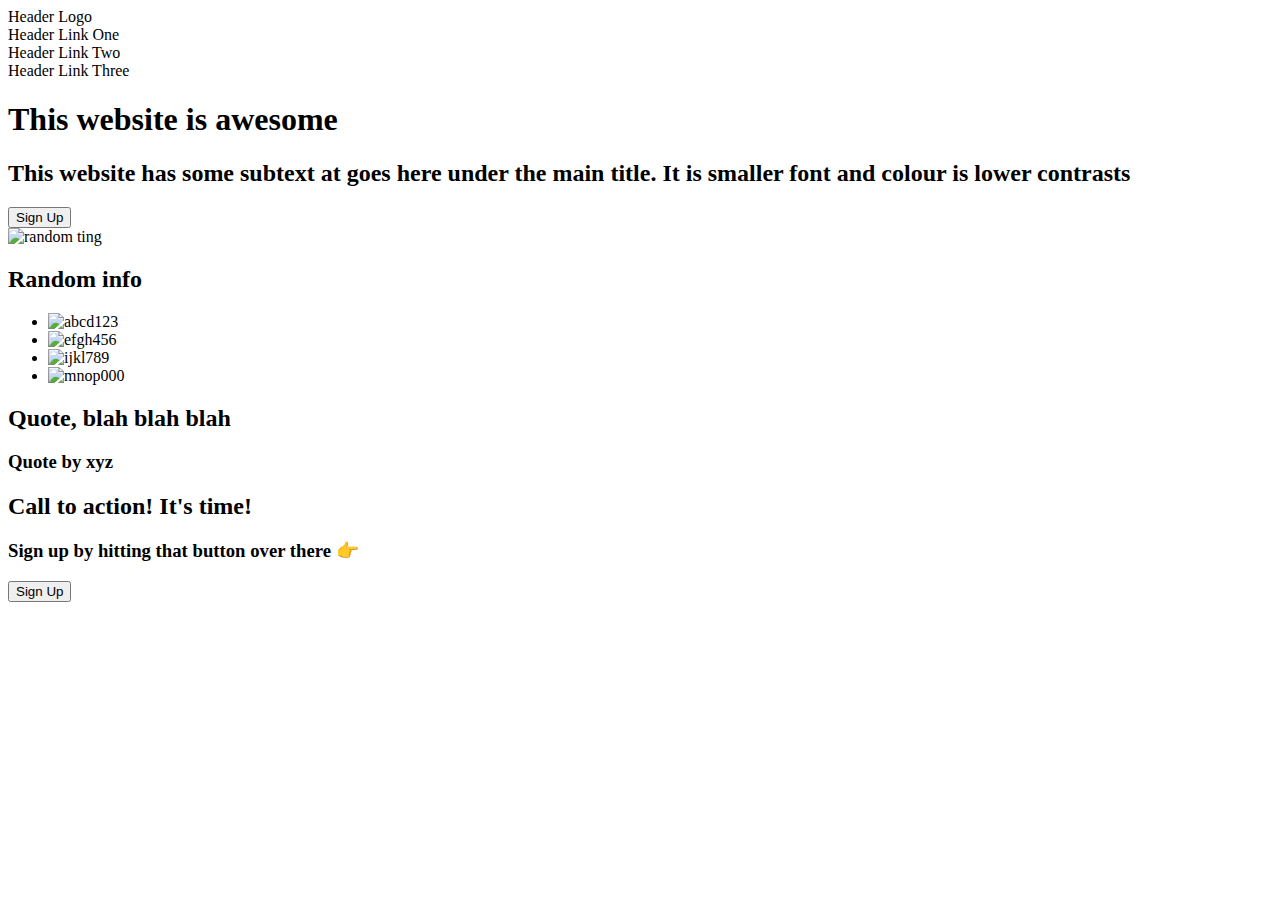
==== landing-page.html @ 02b335d7 "Updated" ====
<!DOCTYPE html>
<html lang="en">
	<head>
		<meta charset="UTF-8" />
		<meta http-equiv="X-UA-Compatible" content="IE=edge" />
		<meta name="viewport" content="width=device-width, initial-scale=1.0" />
		<title>Landing Page</title>
	</head>
	<body>
		<header>
			<nav class="navbar">
				<div class="logo">Header Logo</div>
				<div class="navigation links">
					<li>Header Link One</li>
					<li>Header Link Two</li>
					<li>Header Link Three</li>
				</div>
			</nav>

			<div class="main">
				<div>
					<h1>This website is awesome</h1>
					<h2>
						This website has some subtext at goes here under the main title. It
						is smaller font and colour is lower contrasts
					</h2>
					<button class="sign-up">Sign Up</button>
				</div>
			</div>

			<div class="image">
				<img src="" alt="random ting" />
			</div>
		</header>

		<section>
			<div class="overview">
				<h2>Random info</h2>
			</div>
			<ul class="image">
				<li><img src="" alt="abcd" />123</li>
				<li><img src="" alt="efgh" />456</li>
				<li><img src="" alt="ijkl" />789</li>
				<li><img src="" alt="mnop" />000</li>
			</ul>
		</section>

		<div class="description">
			<h2>Quote, blah blah blah</h2>
			<h3>Quote by xyz</h3>
		</div>

		<footer>
			<div class="action">
				<h2>Call to action! It's time!</h2>
				<h3>Sign up by hitting that button over there 👉</h3>
			</div>
			<button class="sign-up2">Sign Up</button>
		</footer>
	</body>
</html>
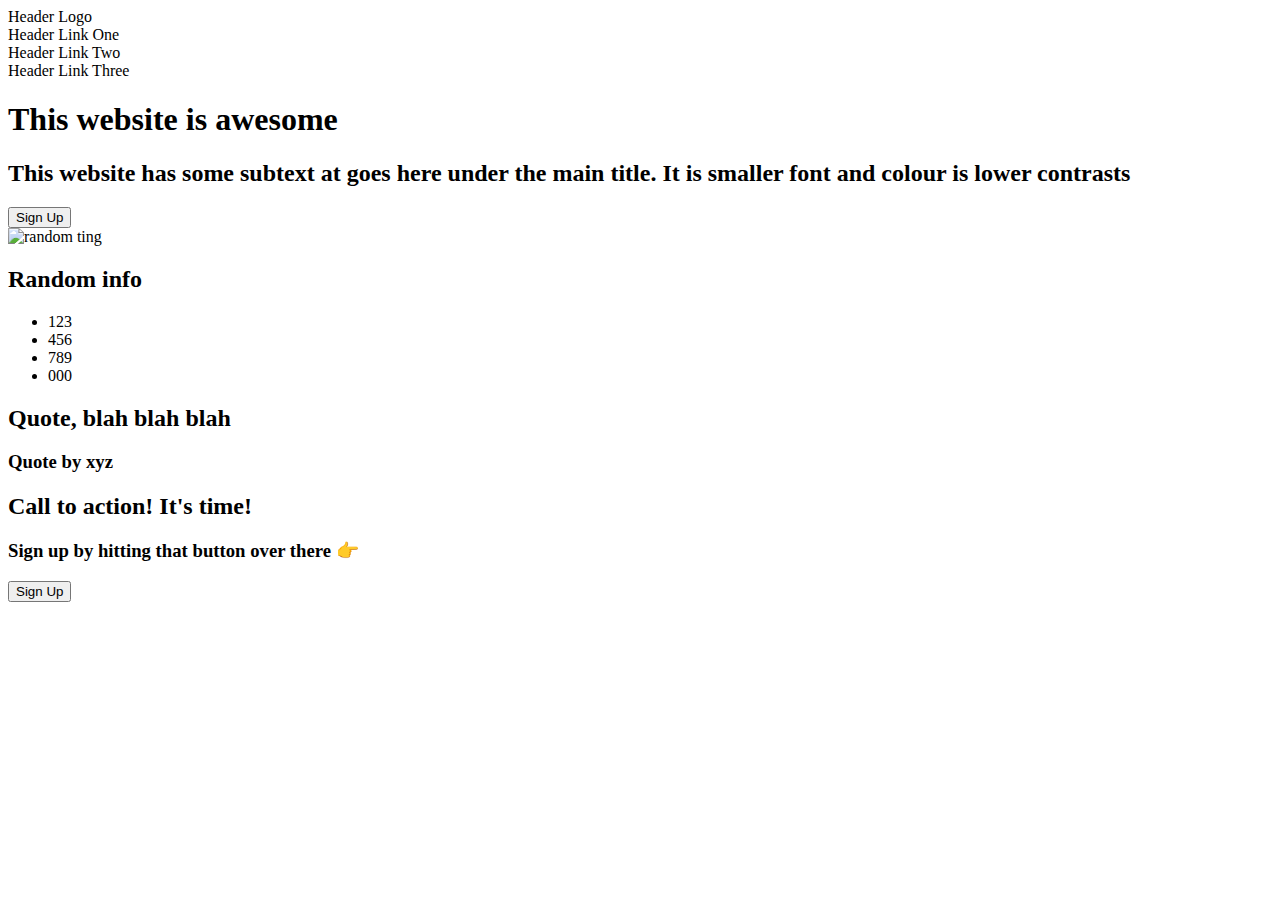
==== commit e80b17b5: "Update landing-page.html" ====
--- a/landing-page.html
+++ b/landing-page.html
@@ -38,10 +38,10 @@
 				<h2>Random info</h2>
 			</div>
 			<ul class="image">
-				<li><img src="" alt="abcd" />123</li>
-				<li><img src="" alt="efgh" />456</li>
-				<li><img src="" alt="ijkl" />789</li>
-				<li><img src="" alt="mnop" />000</li>
+				<li><img src="" />123</li>
+				<li><img src="" />456</li>
+				<li><img src="" />789</li>
+				<li><img src="" />000</li>
 			</ul>
 		</section>
 
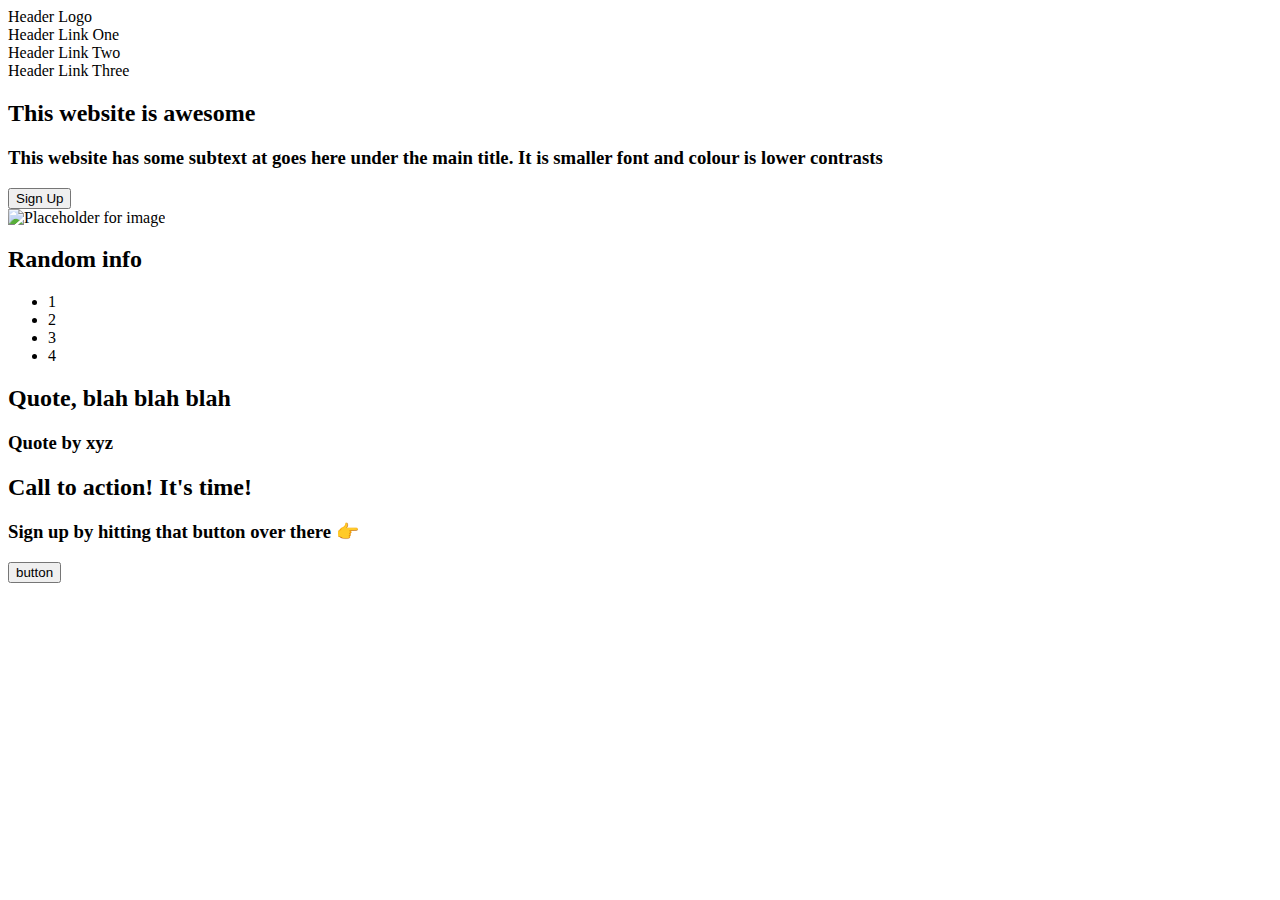
==== commit d1bf2551: "Updates" ====
--- a/landing-page.html
+++ b/landing-page.html
@@ -4,13 +4,17 @@
 		<meta charset="UTF-8" />
 		<meta http-equiv="X-UA-Compatible" content="IE=edge" />
 		<meta name="viewport" content="width=device-width, initial-scale=1.0" />
+		<link
+			rel="stylesheet"
+			href="../Odin-Project-Landing_Page/landing-page.css"
+		/>
 		<title>Landing Page</title>
 	</head>
 	<body>
 		<header>
 			<nav class="navbar">
 				<div class="logo">Header Logo</div>
-				<div class="navigation links">
+				<div class="nav-links">
 					<li>Header Link One</li>
 					<li>Header Link Two</li>
 					<li>Header Link Three</li>
@@ -18,31 +22,32 @@
 			</nav>
 
 			<div class="main">
-				<div>
-					<h1>This website is awesome</h1>
-					<h2>
+				<div class="main1">
+					<h2>This website is awesome</h2>
+					<h3>
 						This website has some subtext at goes here under the main title. It
 						is smaller font and colour is lower contrasts
-					</h2>
+					</h3>
 					<button class="sign-up">Sign Up</button>
 				</div>
-			</div>
 
-			<div class="image">
-				<img src="" alt="random ting" />
+				<div class="main2">
+					<img src="" alt="Placeholder for image" />
+				</div>
 			</div>
 		</header>
 
 		<section>
 			<div class="overview">
 				<h2>Random info</h2>
+
+				<ul class="image">
+					<li><img src="" />1</li>
+					<li><img src="" />2</li>
+					<li><img src="" />3</li>
+					<li><img src="" />4</li>
+				</ul>
 			</div>
-			<ul class="image">
-				<li><img src="" />123</li>
-				<li><img src="" />456</li>
-				<li><img src="" />789</li>
-				<li><img src="" />000</li>
-			</ul>
 		</section>
 
 		<div class="description">
@@ -50,12 +55,14 @@
 			<h3>Quote by xyz</h3>
 		</div>
 
-		<footer>
-			<div class="action">
+		<footer class="action">
+			<div class="text">
 				<h2>Call to action! It's time!</h2>
 				<h3>Sign up by hitting that button over there 👉</h3>
 			</div>
-			<button class="sign-up2">Sign Up</button>
+			<div class="button">
+				<button>button</button>
+			</div>
 		</footer>
 	</body>
 </html>
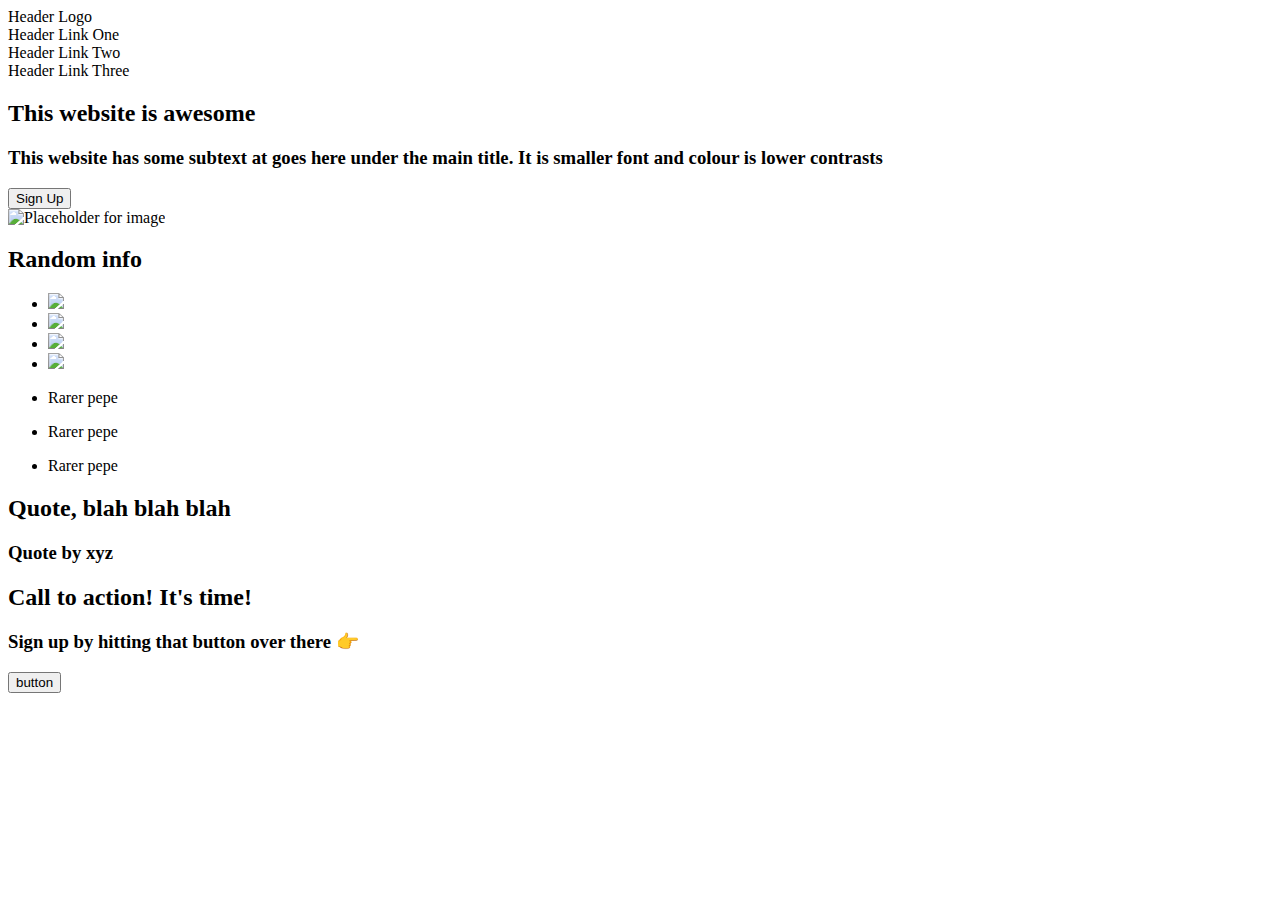
==== commit 8861ec79: "Update" ====
--- a/landing-page.html
+++ b/landing-page.html
@@ -42,17 +42,45 @@
 				<h2>Random info</h2>
 
 				<ul class="image">
-					<li><img src="" />1</li>
-					<li><img src="" />2</li>
-					<li><img src="" />3</li>
-					<li><img src="" />4</li>
+					<li>
+						<img
+							src="https://static01.nyt.com/images/2016/09/28/us/28xp-pepefrog/28xp-pepefrog-superJumbo.jpg"
+						/>
+					</li>
+					<li>
+						<img
+							src="https://static01.nyt.com/images/2016/09/28/us/28xp-pepefrog/28xp-pepefrog-superJumbo.jpg"
+						/>
+					</li>
+					<li>
+						<img
+							src="https://static01.nyt.com/images/2016/09/28/us/28xp-pepefrog/28xp-pepefrog-superJumbo.jpg"
+						/>
+					</li>
+					<li>
+						<img
+							src="https://static01.nyt.com/images/2016/09/28/us/28xp-pepefrog/28xp-pepefrog-superJumbo.jpg"
+						/>
+					</li>
+				</ul>
+
+				<ul class="text">
+					<li>
+						<p>Rarer pepe</p>
+					</li>
+					<li>
+						<p>Rarer pepe</p>
+					</li>
+					<li>
+						<p>Rarer pepe</p>
+					</li>
 				</ul>
 			</div>
 		</section>
 
 		<div class="description">
-			<h2>Quote, blah blah blah</h2>
-			<h3>Quote by xyz</h3>
+			<h2 class="h2">Quote, blah blah blah</h2>
+			<h3 class="h3">Quote by xyz</h3>
 		</div>
 
 		<footer class="action">
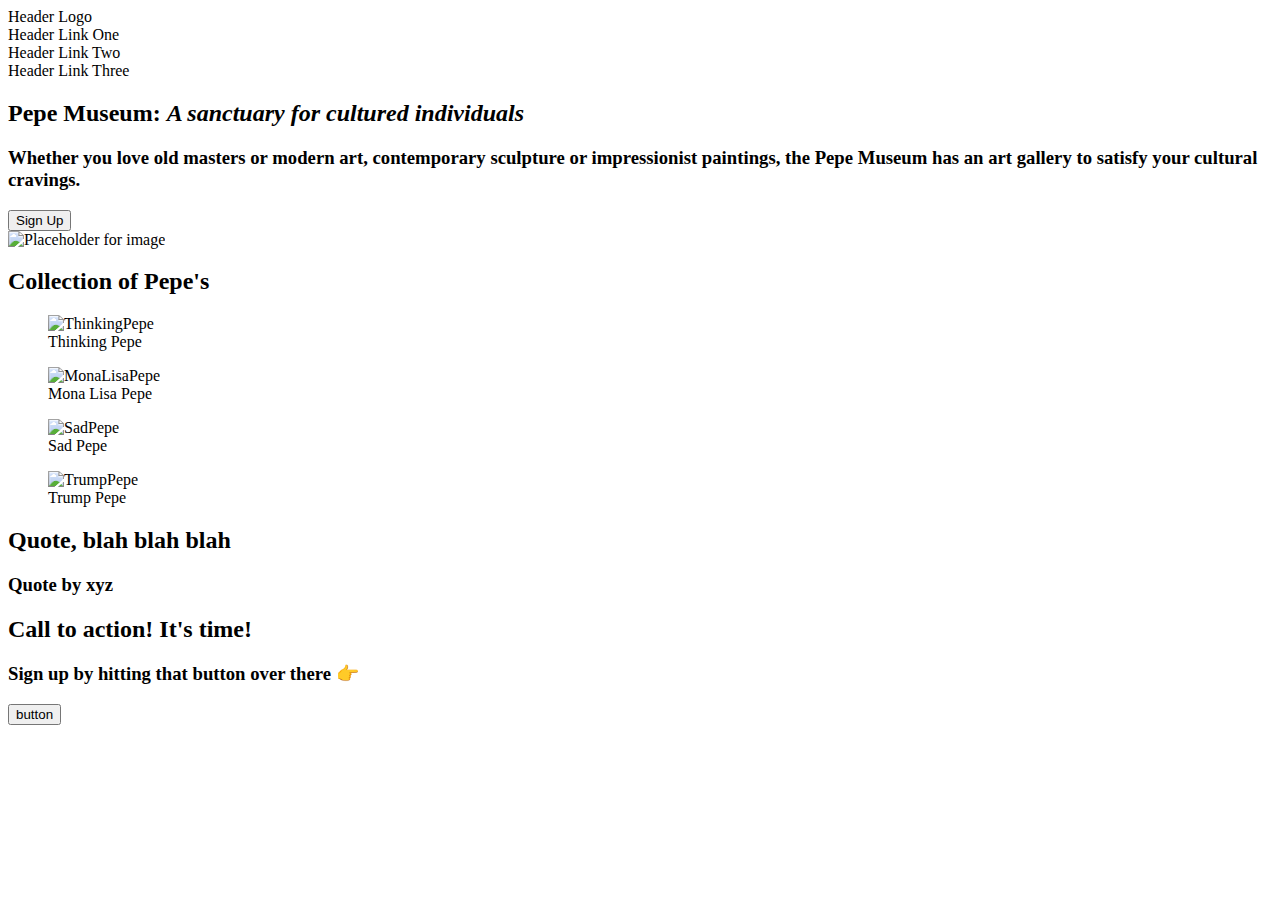
==== commit 48d304af: "Updates" ====
--- a/landing-page.html
+++ b/landing-page.html
@@ -23,10 +23,11 @@
 
 			<div class="main">
 				<div class="main1">
-					<h2>This website is awesome</h2>
+					<h2>Pepe Museum: <i>A sanctuary for cultured individuals</i></h2>
 					<h3>
-						This website has some subtext at goes here under the main title. It
-						is smaller font and colour is lower contrasts
+						Whether you love old masters or modern art, contemporary sculpture
+						or impressionist paintings, the Pepe Museum has an art gallery to
+						satisfy your cultural cravings.
 					</h3>
 					<button class="sign-up">Sign Up</button>
 				</div>
@@ -39,42 +40,41 @@
 
 		<section>
 			<div class="overview">
-				<h2>Random info</h2>
+				<h2>Collection of Pepe's</h2>
 
-				<ul class="image">
-					<li>
+				<div class="images">
+					<figure>
 						<img
 							src="https://static01.nyt.com/images/2016/09/28/us/28xp-pepefrog/28xp-pepefrog-superJumbo.jpg"
+							alt="ThinkingPepe"
 						/>
-					</li>
-					<li>
+						<figcaption>Thinking Pepe</figcaption>
+					</figure>
+
+					<figure>
 						<img
-							src="https://static01.nyt.com/images/2016/09/28/us/28xp-pepefrog/28xp-pepefrog-superJumbo.jpg"
+							src="https://pbs.twimg.com/media/E_p-RXOVkAU4zBv.jpg"
+							alt="MonaLisaPepe"
 						/>
-					</li>
-					<li>
+						<figcaption>Mona Lisa Pepe</figcaption>
+					</figure>
+
+					<figure>
 						<img
-							src="https://static01.nyt.com/images/2016/09/28/us/28xp-pepefrog/28xp-pepefrog-superJumbo.jpg"
+							src="https://media.vanityfair.com/photos/5f5156490ca7fe28f9ec3f55/3:2/w_1998,h_1332,c_limit/feels-good-man-film.jpg"
+							alt="SadPepe"
 						/>
-					</li>
-					<li>
+						<figcaption>Sad Pepe</figcaption>
+					</figure>
+
+					<figure>
 						<img
-							src="https://static01.nyt.com/images/2016/09/28/us/28xp-pepefrog/28xp-pepefrog-superJumbo.jpg"
+							src="ttp://blog.castac.org/wp-content/uploads/sites/2/2017/03/2020sz-trump-lilpepe.jpg"
+							alt="TrumpPepe"
 						/>
-					</li>
-				</ul>
-
-				<ul class="text">
-					<li>
-						<p>Rarer pepe</p>
-					</li>
-					<li>
-						<p>Rarer pepe</p>
-					</li>
-					<li>
-						<p>Rarer pepe</p>
-					</li>
-				</ul>
+						<figcaption>Trump Pepe</figcaption>
+					</figure>
+				</div>
 			</div>
 		</section>
 
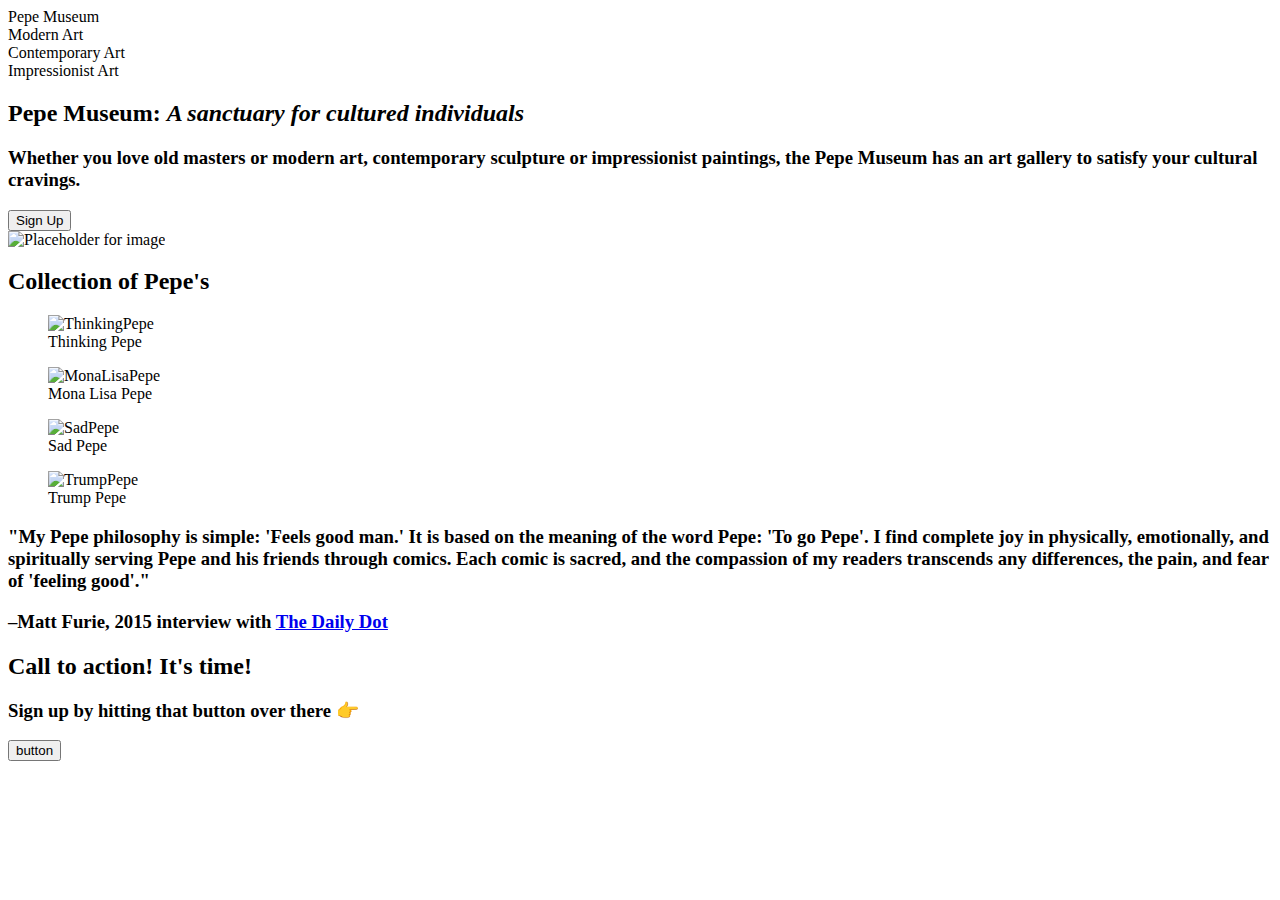
==== commit 8fc1d802: "Updated colors & fonts" ====
--- a/landing-page.html
+++ b/landing-page.html
@@ -13,11 +13,12 @@
 	<body>
 		<header>
 			<nav class="navbar">
-				<div class="logo">Header Logo</div>
+				<div class="logo">Pepe Museum</div>
+
 				<div class="nav-links">
-					<li>Header Link One</li>
-					<li>Header Link Two</li>
-					<li>Header Link Three</li>
+					<li>Modern Art</li>
+					<li>Contemporary Art</li>
+					<li>Impressionist Art</li>
 				</div>
 			</nav>
 
@@ -33,7 +34,10 @@
 				</div>
 
 				<div class="main2">
-					<img src="" alt="Placeholder for image" />
+					<img
+						src="https://www.techsmith.com/blog/wp-content/uploads/2021/09/Make-a-meme-butterfly.png"
+						alt="Placeholder for image"
+					/>
 				</div>
 			</div>
 		</header>
@@ -69,7 +73,7 @@
 
 					<figure>
 						<img
-							src="ttp://blog.castac.org/wp-content/uploads/sites/2/2017/03/2020sz-trump-lilpepe.jpg"
+							src="http://blog.castac.org/wp-content/uploads/sites/2/2017/03/2020sz-trump-lilpepe.jpg"
 							alt="TrumpPepe"
 						/>
 						<figcaption>Trump Pepe</figcaption>
@@ -79,8 +83,20 @@
 		</section>
 
 		<div class="description">
-			<h2 class="h2">Quote, blah blah blah</h2>
-			<h3 class="h3">Quote by xyz</h3>
+			<h3 class="h2">
+				"My Pepe philosophy is simple: 'Feels good man.' It is based on the
+				meaning of the word Pepe: 'To go Pepe'. I find complete joy in
+				physically, emotionally, and spiritually serving Pepe and his friends
+				through comics. Each comic is sacred, and the compassion of my readers
+				transcends any differences, the pain, and fear of 'feeling good'."
+			</h3>
+			<h3 class="h3">
+				–Matt Furie, 2015 interview with
+				<a
+					href="https://www.dailydot.com/unclick/4chan-pepe-the-frog-renaissance/"
+					>The Daily Dot</a
+				>
+			</h3>
 		</div>
 
 		<footer class="action">
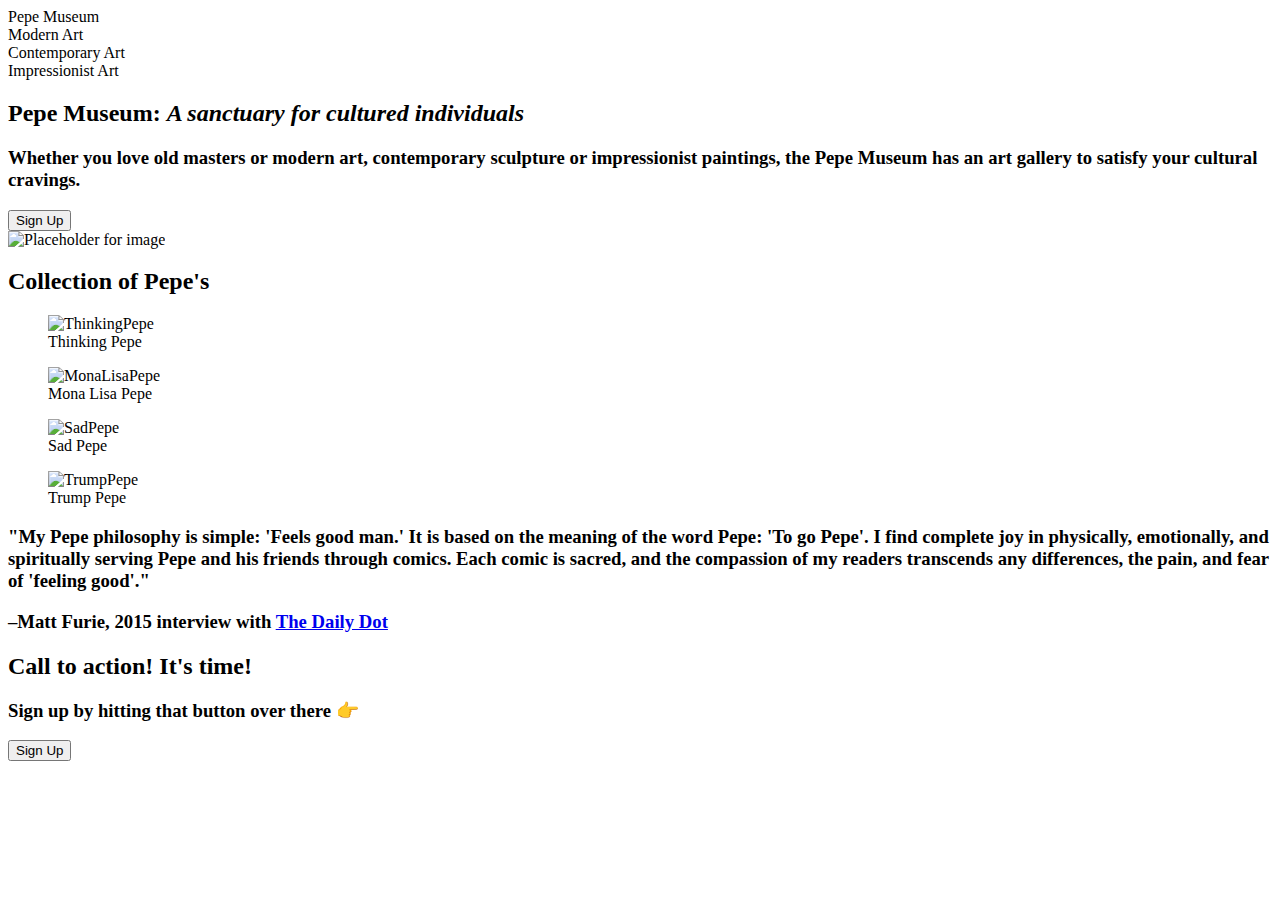
==== commit 2ec1e8db: "Updates" ====
--- a/landing-page.html
+++ b/landing-page.html
@@ -105,7 +105,7 @@
 				<h3>Sign up by hitting that button over there 👉</h3>
 			</div>
 			<div class="button">
-				<button>button</button>
+				<button class="button">Sign Up</button>
 			</div>
 		</footer>
 	</body>
